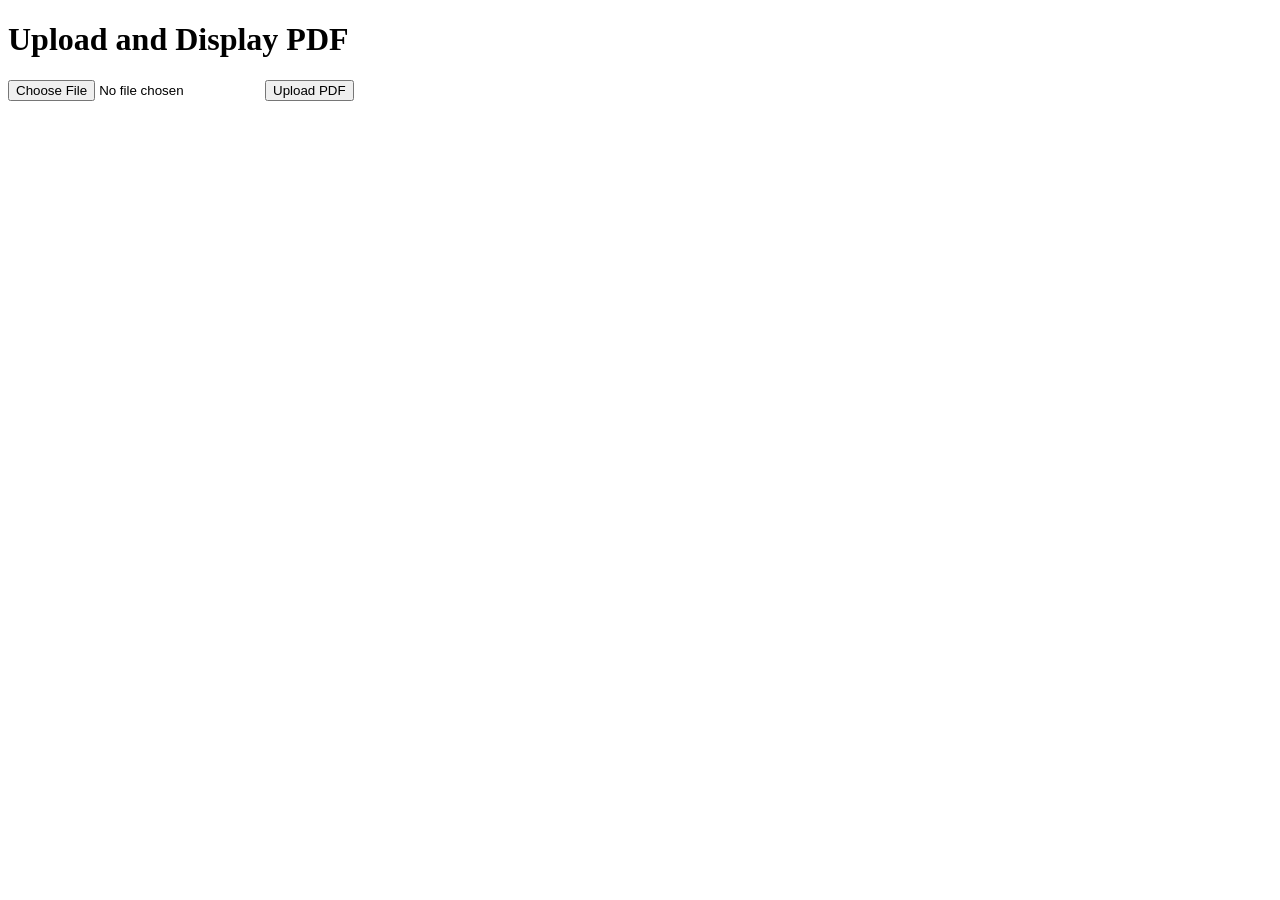
==== index.html @ d088d8fe "This files allow user to upload and display a pdf Next steps are to allow reading capability where t" ====
<!DOCTYPE html>
<html lang="en">
<head>
    <meta charset="UTF-8">
    <meta name="viewport" content="width=device-width, initial-scale=1.0">
    <title>Upload and Display PDF</title>
</head>
<body>
    <h1>Upload and Display PDF</h1>
    
    <form id="upload-form">
        <input type="file" id="pdf-file" accept=".pdf" />
        <button type="submit">Upload PDF</button>
    </form>

    <div id="pdf-display"></div>

    <script src="script.js"></script>
</body>
</html>
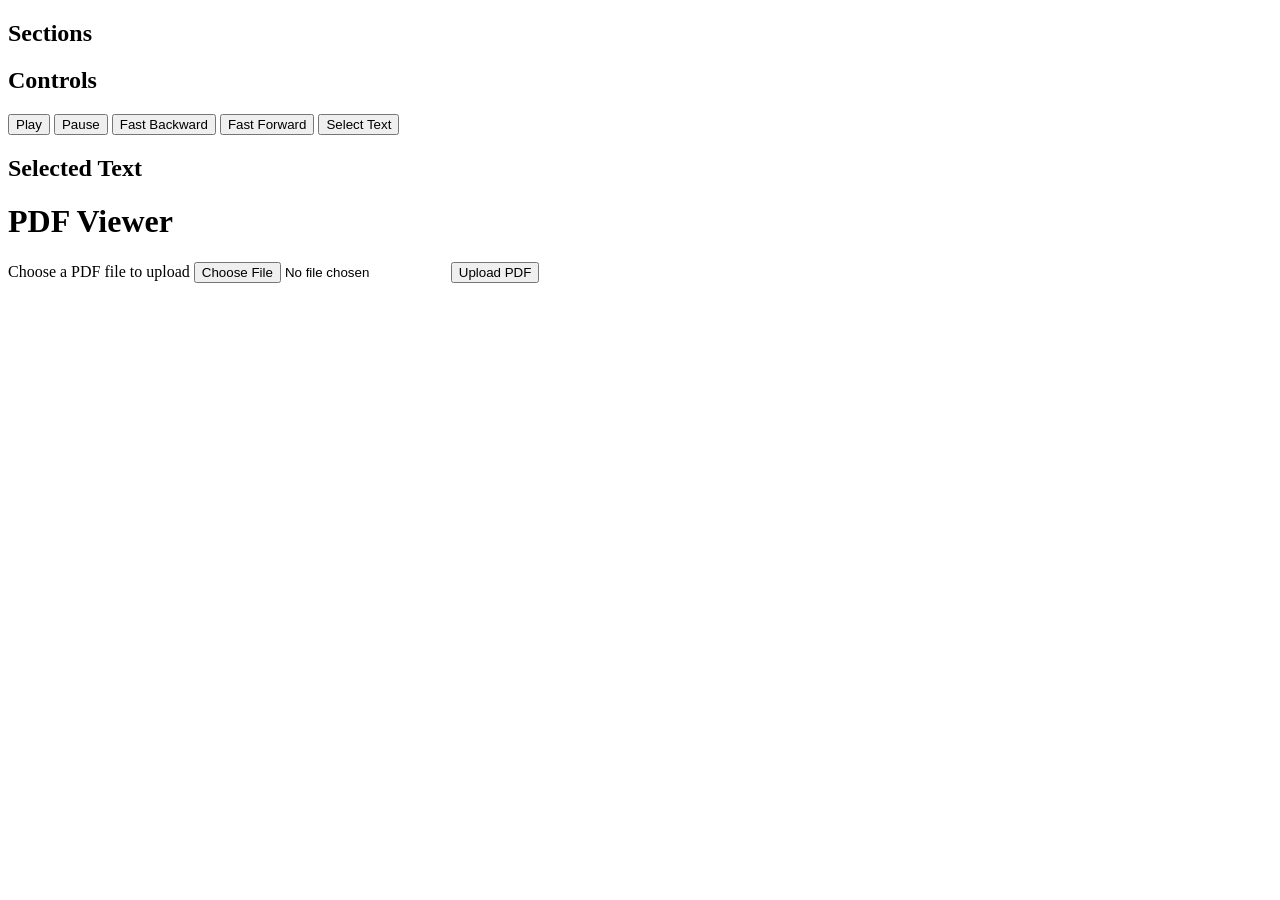
==== commit 3c9f488d: "Update index.html" ====
--- a/index.html
+++ b/index.html
@@ -3,17 +3,46 @@
 <head>
     <meta charset="UTF-8">
     <meta name="viewport" content="width=device-width, initial-scale=1.0">
-    <title>Upload and Display PDF</title>
+    <title>PDF Viewer</title>
+    <link rel="stylesheet" href="styles.css"> <!-- Link to your CSS file -->
 </head>
 <body>
-    <h1>Upload and Display PDF</h1>
-    
-    <form id="upload-form">
-        <input type="file" id="pdf-file" accept=".pdf" />
-        <button type="submit">Upload PDF</button>
-    </form>
+    <div class="sidebar">
+        <div class="navigation">
+            <h2>Sections</h2>
+            <!-- List of sections -->
+            <ul id="section-list">
+                <!-- Populate this list dynamically with JavaScript -->
+            </ul>
+        </div>
+        <div class="controls">
+            <h2>Controls</h2>
+            <button id="play">Play</button>
+            <button id="pause">Pause</button>
+            <button id="fast-backward">Fast Backward</button>
+            <button id="fast-forward">Fast Forward</button>
+            <button id="select-text">Select Text</button>
+        </div>
+        <div class="selected-text">
+            <h2>Selected Text</h2>
+            <p id="selected-text2"></p>
+        </div>
+        
+        </div>
+    </div>
 
-    <div id="pdf-display"></div>
+    <div class="content">
+        <h1>PDF Viewer</h1>
+        <!-- Your existing PDF display content -->
+        <form id="upload-form">
+            <label for="pdf-file" style="cursor: pointer;">
+                Choose a PDF file to upload
+            </label>
+            <input type="file" id="pdf-file" accept=".pdf" />
+            <button type="submit">Upload PDF</button>
+        </form>
+        <div id="pdf-display"></div>
+    </div>
 
     <script src="script.js"></script>
 </body>
